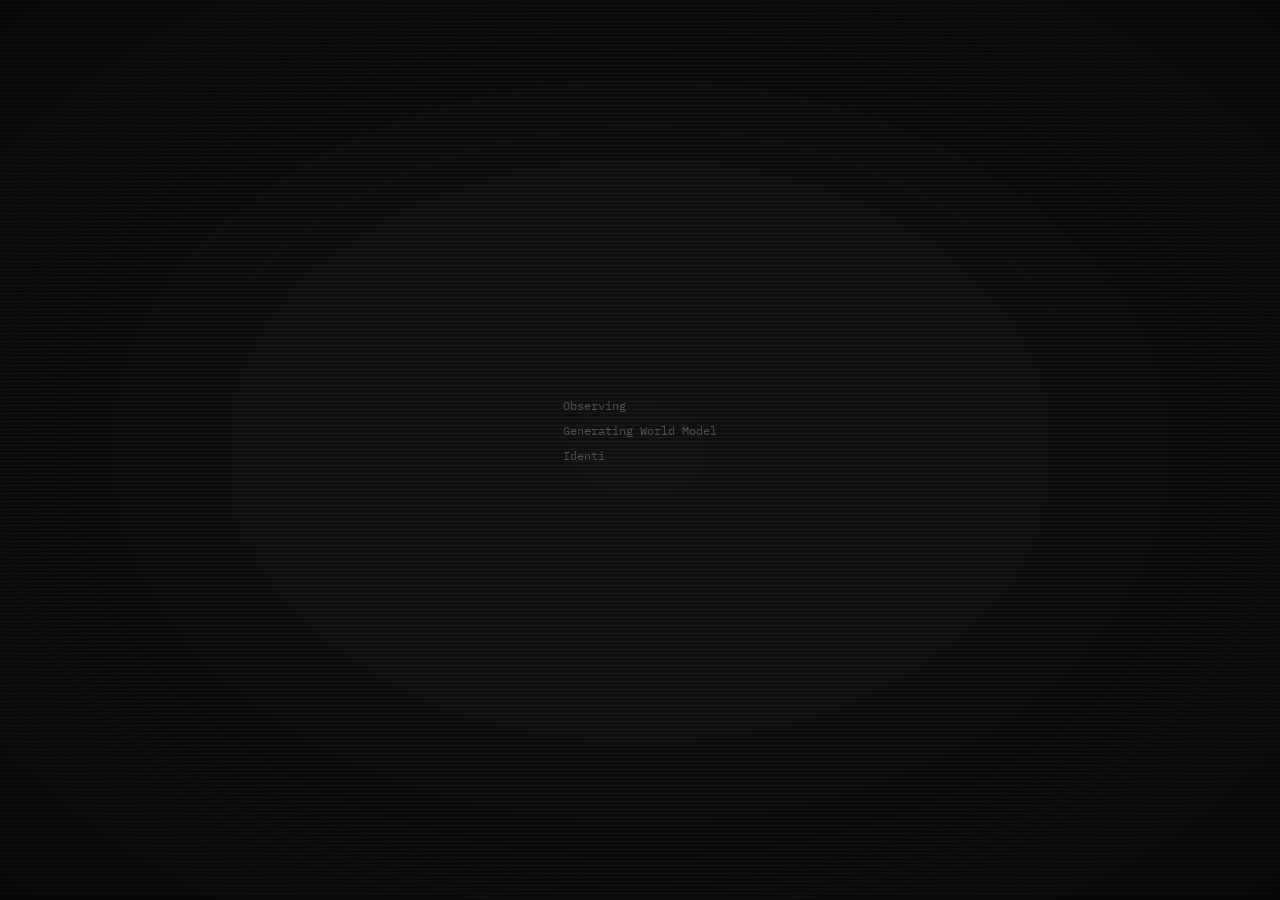
==== index.html @ 9c3170d8 "Reduce scanline brightness 15%→6%" ====
<!DOCTYPE html>
<html lang="en">
<head>
  <meta charset="UTF-8">
  <meta name="viewport" content="width=device-width, initial-scale=1.0">
  <title>Peter</title>
  <link rel="stylesheet" href="style.css?v=62">
</head>
<body>

  <div style="position:fixed;top:-2px;left:-2px;width:calc(100% + 4px);height:calc(100% + 4px);pointer-events:none;z-index:300;background:radial-gradient(ellipse at center,rgba(255,255,255,0.006) 0%,transparent 40%,rgba(0,0,0,0.60) 100%);"></div>
  <div style="position:fixed;top:0;left:0;width:100%;height:100%;pointer-events:none;z-index:250;animation:scanline-flicker 0.1s infinite;background:repeating-linear-gradient(0deg,transparent,transparent 2px,rgba(255,255,255,0.06) 2px,transparent 4px);"></div>
  <canvas id="particles"></canvas>

  <div id="boot" class="boot">
    <div class="boot-lines">
      <p id="b0"></p>
      <p id="b1"></p>
      <p id="b2"></p>
      <p id="b3"></p>
      <p id="b4"></p>
    </div>
  </div>

  <main id="site" class="site-hidden">
    <nav>
      <div class="nav-left">
        <a href="/" class="reveal-type" data-reveal="0">home</a>
        <a href="/about" class="reveal-type" data-reveal="1">about</a>
        <a href="/writing" class="reveal-type" data-reveal="2">writing</a>
      </div>
      <div class="nav-right">
        <a href="https://x.com/AlectryonTech" target="_blank" rel="noopener" aria-label="X" class="social-icon reveal-type" data-reveal="3">
          <svg width="14" height="14" viewBox="0 0 24 24" fill="currentColor"><path d="M18.244 2.25h3.308l-7.227 8.26 8.502 11.24H16.17l-5.214-6.817L4.99 21.75H1.68l7.73-8.835L1.254 2.25H8.08l4.713 6.231zm-1.161 17.52h1.833L7.084 4.126H5.117z"/></svg>
        </a>
        <a href="https://www.linkedin.com/in/peter-devlin/" target="_blank" rel="noopener" aria-label="LinkedIn" class="social-icon reveal-type" data-reveal="4">
          <svg width="14" height="14" viewBox="0 0 24 24" fill="currentColor"><path d="M20.447 20.452h-3.554v-5.569c0-1.328-.027-3.037-1.852-3.037-1.853 0-2.136 1.445-2.136 2.939v5.667H9.351V9h3.414v1.561h.046c.477-.9 1.637-1.85 3.37-1.85 3.601 0 4.267 2.37 4.267 5.455v6.286zM5.337 7.433a2.062 2.062 0 01-2.063-2.065 2.064 2.064 0 112.063 2.065zm1.782 13.019H3.555V9h3.564v11.452zM22.225 0H1.771C.792 0 0 .774 0 1.729v20.542C0 23.227.792 24 1.771 24h20.451C23.2 24 24 23.227 24 22.271V1.729C24 .774 23.2 0 22.222 0h.003z"/></svg>
        </a>
      </div>
    </nav>

    <section class="home">
      <h1 class="reveal-type" data-reveal="5"><span class="greeting">hey, i'm </span><span class="emphasis">Peter<span class="emphasis-tooltip">and on this rock I will build My church</span></span></h1>
      <div class="intro" data-reveal-group="7">
        <p class="reveal-type" data-reveal="6">investor at <a href="https://www.hummingbird.vc/" target="_blank" rel="noopener" class="inline-link">hummingbird</a></p>
        <p class="reveal-type" data-reveal="7">interested in <span class="emphasis">chips<span class="emphasis-tooltip">from traditional asics all the way to photonics and organoids</span></span>, <span class="emphasis">space<span class="emphasis-tooltip">per aspera ad astra</span></span>, <span class="emphasis">robotics<span class="emphasis-tooltip">we've come a long way since čapek</span></span>, <span class="emphasis">neurotech<span class="emphasis-tooltip">from healthtech to uploading</span></span>, <span class="emphasis">energy<span class="emphasis-tooltip">the primary ingredient for a society of abundance</span></span>, <span class="emphasis">foundational ai research<span class="emphasis-tooltip">truly our generation's industrial revolution</span></span>, <span class="emphasis">manufacturing<span class="emphasis-tooltip">... but don't forget the og one</span></span>, <span class="emphasis">world models<span class="emphasis-tooltip">in many ways the glue that ties everything together</span></span>, <span class="emphasis">climate<span class="emphasis-tooltip">just because it is temporarily unpopular does not mean it is not any less valuable, just underpriced :)</span></span>, <span class="emphasis">ai agents<span class="emphasis-tooltip">i suspect human level intelligence might not have been evolutionarily advantageous without also having opposable thumbs to use tools</span></span>, <span class="emphasis">"dynamism"<span class="emphasis-tooltip">a new golden age is within reach</span></span>, <span class="emphasis">ai safety<span class="emphasis-tooltip">my p(doom) is low and i reject the pascal's wager framing but nonetheless it is an extremely valuable endeavor to best make sure the future stays as closely aligned with humanity as possible... also it would be helpful if ai followed my prompts and didn't hallucinate lol</span></span>, and everything <span class="emphasis">sci-fi<span class="emphasis-tooltip">asimov is my favorite</span></span></p>
        <p class="reveal-type" data-reveal="8">but above all, the <span class="emphasis">out of distribution founders<span class="emphasis-tooltip">no two diverge in the same way, each form of uniqueness is itself unique</span></span> who relentlessly pursue these or create <span class="emphasis">new categories<span class="emphasis-tooltip">drawn from the primordial soup of creativity</span></span> that aren't yet well-defined</p>
        <p class="reveal-type" data-reveal="9">based out of <a href="https://www.youtube.com/watch?v=EfK-WX2pa8c&list=RDEfK-WX2pa8c&start_radio=1" target="_blank" rel="noopener" class="inline-link">london</a> but often travel to find <span class="emphasis">special people<span class="emphasis-tooltip">'i know it when i see it' - potter stewart</span></span></p>
      </div>
    </section>

    <footer></footer>
  </main>

  <script src="effects.js"></script>
  <script>
    // Boot sequence — home only
    const boot = document.getElementById('boot');
    const site = document.getElementById('site');

    const lines = [
      { id: 'b0', text: 'Observing',                  delay: 0 },
      { id: 'b1', text: 'Generating World Model',    delay: 500 },
      { id: 'b2', text: 'Identifying Anomalies',     delay: 1100 },
      { id: 'b3', text: 'Recalibrating\u2026',       delay: 1700 },
      { id: 'b4', text: 'Recalibrating\u2026',       delay: 2200 },
    ];

    function showSite() {
      boot.classList.add('boot-done');
      setTimeout(() => {
        boot.style.display = 'none';
        site.classList.remove('site-hidden');
        initReveal();
        initEffects(); initTooltips();
      }, 600);
    }

    const cameFromInternal = document.referrer.includes('peter-devlin.github.io');

    if (cameFromInternal) {
      boot.style.display = 'none';
      site.classList.remove('site-hidden');
      initReveal();
      initEffects(); initTooltips();
    } else {
      lines.forEach(({ id, text, delay }) => {
        setTimeout(() => {
          const el = document.getElementById(id);
          let i = 0;
          const type = setInterval(() => {
            el.textContent = text.slice(0, i + 1);
            i++;
            if (i >= text.length) clearInterval(type);
          }, 30);
        }, delay);
      });
      setTimeout(showSite, 3200);
    }
  </script>

</body>
</html>
<!-- deploy 1774365105 -->
<!-- force-deploy-1774369095 -->
---- style.css ----
@import url('https://fonts.googleapis.com/css2?family=IBM+Plex+Mono:wght@300;400;500&display=swap');

*, *::before, *::after { margin: 0; padding: 0; box-sizing: border-box; }

:root {
  --bg: #0e0e10;
  --text: #6e756e;
  --text-secondary: #485048;
  --text-bright: #b0b8b0;
  --border: #1a1e1a;
  --font: 'IBM Plex Mono', 'SF Mono', monospace;
}

html { scroll-behavior: smooth; }

body {
  font-family: var(--font);
  background: var(--bg);
  color: var(--text);
  font-size: 14px;
  line-height: 1.8;
  -webkit-font-smoothing: antialiased;
  overflow-x: hidden;
}

main {
  max-width: 720px;
  margin: 0 auto;
  padding: 0 2rem;
  position: relative;
  z-index: 2;
}

/* ── Particles canvas ────────────────────────────── */
#particles {
  position: fixed;
  top: 0;
  left: 0;
  width: 100%;
  height: 100%;
  z-index: 1;
  pointer-events: none;
}

/* ── Nav ─────────────────────────────────────────── */
nav {
  position: fixed;
  top: 0;
  left: 0;
  width: 100%;
  padding: 1.2rem 4.5rem;
  display: flex;
  justify-content: space-between;
  align-items: center;
  z-index: 50;
  background: rgba(14, 14, 16, 0.5);
  backdrop-filter: blur(8px);
  -webkit-backdrop-filter: blur(8px);
}

.nav-left {
  display: flex;
  gap: 1.5rem;
}

.nav-left a {
  font-size: 0.8rem;
  color: #ff5555;
  text-decoration: underline;
  text-underline-offset: 4px;
  text-decoration-color: #2a2224;
  text-shadow: 0 0 10px rgba(192, 144, 144, 0.25);
  transition: color 0.3s, text-decoration-color 0.3s, text-shadow 0.3s;
}

.nav-left a:hover {
  color: #ff8888;
  text-decoration-color: #504045;
  text-shadow: 0 0 14px rgba(224, 160, 160, 0.5), 0 0 35px rgba(224, 160, 160, 0.2);
}

.nav-right {
  display: flex;
  gap: 1rem;
  align-items: center;
}

.social-icon {
  color: #ff5555;
  text-decoration: none;
  filter: drop-shadow(0 0 8px rgba(192, 144, 144, 0.25));
  transition: color 0.3s, filter 0.3s;
  display: flex;
  align-items: center;
}

.social-icon:hover {
  color: #ff8888;
  filter: drop-shadow(0 0 12px rgba(224, 160, 160, 0.5)) drop-shadow(0 0 30px rgba(224, 160, 160, 0.2));
}

/* ── Home ────────────────────────────────────────── */
.home {
  padding-top: 8rem;
  padding-bottom: 2rem;
}

.emphasis {
  color: #82aa82;
  text-shadow: 0 0 10px rgba(130, 170, 130, 0.25);
  transition: color 0.3s, text-shadow 0.3s;
}

.emphasis {
  position: relative;
  cursor: default;
  pointer-events: none;
}

.revealed .emphasis, .emphasis.revealed {
  pointer-events: auto;
}

.emphasis:hover {
  color: #a0d0a0;
  text-shadow: 0 0 14px rgba(130, 170, 130, 0.5), 0 0 35px rgba(130, 170, 130, 0.2);
}

.emphasis-tooltip {
  position: fixed;
  background: #161618;
  border: 1px solid #1e2e1e;
  color: #9888a8;
  font-size: 0.75rem;
  line-height: 1.5;
  padding: 0.6rem 0.9rem;
  border-radius: 4px;
  white-space: normal;
  width: max-content;
  max-width: 300px;
  pointer-events: none;
  opacity: 0;
  transition: opacity 0.15s ease;
  z-index: 200;
  font-style: italic;
}

.inline-link {
  color: #90a8d0;
  text-decoration: none;
  text-shadow: 0 0 10px rgba(144, 168, 208, 0.25);
  transition: color 0.3s, text-shadow 0.3s;
}

.inline-link:hover {
  color: #b0c8f0;
  text-shadow: 0 0 14px rgba(144, 168, 208, 0.5), 0 0 35px rgba(144, 168, 208, 0.2);
}

.intro {
  margin-top: 1.5rem;
}

.intro p {
  font-size: 1rem;
  font-weight: 300;
  color: var(--text);
  margin-bottom: 1em;
  line-height: 1.9;
}

/* ── About ───────────────────────────────────────── */
.about {
  padding-bottom: 6rem;
}

.about.has-top-pad {
  padding-top: 8rem;
}

h1 {
  font-size: 1.6rem;
  font-weight: 500;
  color: #82aa82;
  letter-spacing: -0.02em;
  margin-bottom: 2rem;
}

.greeting {
  color: var(--text);
  font-weight: 400;
  text-shadow: none;
}

.about-heading {
  margin-bottom: 0.5rem;
}

.bio {
  margin-bottom: 2rem;
}

.bio p {
  font-weight: 300;
  font-size: 1rem;
  color: var(--text);
  margin-bottom: 1em;
}


/* ── Writings ────────────────────────────────────── */
.writings {
  padding: 4rem 0 2rem;
  border-top: 1px solid var(--border);
}

h2 {
  font-size: 0.75rem;
  font-weight: 400;
  text-transform: uppercase;
  letter-spacing: 0.1em;
  color: var(--text-secondary);
  margin-bottom: 2rem;
}

.post {
  display: flex;
  justify-content: space-between;
  align-items: baseline;
  padding: 0.9rem 0;
  border-bottom: 1px solid var(--border);
  text-decoration: none;
  transition: opacity 0.2s;
}

.post:first-of-type {
  border-top: 1px solid var(--border);
}

.post:hover {
  opacity: 0.6;
}

.post-title {
  color: var(--text-bright);
  font-size: 0.88rem;
  font-weight: 400;
}

.post-date {
  color: var(--text-secondary);
  font-size: 0.75rem;
  flex-shrink: 0;
  margin-left: 2rem;
}

/* ── Footer ──────────────────────────────────────── */
footer {
  padding: 6rem 0 4rem;
}

footer p {
  font-size: 0.7rem;
  color: var(--text-secondary);
  opacity: 0.3;
  font-style: italic;
}

.cursor {
  animation: blink 1.2s step-end infinite;
}

@keyframes blink {
  0%, 100% { opacity: 1; }
  50% { opacity: 0; }
}

/* ── Fade in ─────────────────────────────────────── */
.fade-in {
  opacity: 0;
  transform: translateY(8px);
  transition: opacity 0.6s ease, transform 0.6s ease;
}

.fade-in.visible {
  opacity: 1;
  transform: translateY(0);
}

/* ── Links ───────────────────────────────────────── */
a {
  color: var(--text-bright);
  text-decoration: none;
  transition: color 0.2s;
}

a:hover {
  color: #c0d0c0;
}

::selection {
  background: rgba(128, 160, 128, 0.2);
  color: #fff;
}

/* ── Post page ───────────────────────────────────── */
.post-body {
  margin-top: 2rem;
}

.post-body p {
  font-weight: 300;
  font-size: 1rem;
  margin-bottom: 1.4em;
}

/* ── Boot sequence ────────────────────────────────── */
.boot {
  position: fixed;
  top: 0;
  left: 0;
  width: 100%;
  height: 100%;
  background: var(--bg);
  z-index: 200;
  display: flex;
  align-items: center;
  justify-content: center;
  transition: opacity 0.6s ease;
}

.boot-done {
  opacity: 0;
}

.boot-lines {
  max-width: 720px;
  padding: 0 2rem;
}

.boot-lines p {
  font-size: 0.78rem;
  color: var(--text-secondary);
  line-height: 2;
  min-height: 1.6em;
}

.boot-lines p:last-child {
  color: var(--text-bright);
}

.site-hidden {
  opacity: 0;
}

.site-hidden.site-hidden {
  animation: site-reveal 0.6s ease forwards;
  animation-play-state: paused;
}

main:not(.site-hidden) {
  opacity: 1;
}

/* ── Lain atmosphere ─────────────────────────────── */
.crt-vignette {
  position: fixed;
  top: -2px;
  left: -2px;
  width: calc(100% + 4px);
  height: calc(100% + 4px);
  pointer-events: none;
  z-index: 300;
  background: radial-gradient(ellipse at center, rgba(255, 255, 255, 0.015) 0%, transparent 40%, rgba(0, 0, 0, 0.6) 100%);
}

.crt-scanlines {
  position: fixed;
  top: 0;
  left: 0;
  width: 100%;
  height: 100%;
  pointer-events: none;
  z-index: 100;
  background: repeating-linear-gradient(
    0deg,
    transparent,
    transparent 2px,
    rgba(255, 255, 255, 0.02) 2px,
    transparent 4px
  );
}

/* ── Typing cursor ───────────────────────────────── */
.typing-cursor {
  display: inline-block;
  width: 0.5em;
  height: 1em;
  background: #6e756e;
  vertical-align: text-bottom;
  margin-left: 1px;
  animation: cursor-blink 0.6s step-end infinite;
}

@keyframes cursor-blink {
  0%, 100% { opacity: 1; }
  50% { opacity: 0; }
}

/* ── Page reveal ─────────────────────────────────── */
.reveal-type, .reveal-fade {
  opacity: 0;
}

.reveal-type.revealed {
  opacity: 1;
}

.reveal-fade {
  transform: translateY(4px);
  transition: opacity 0.4s ease, transform 0.4s ease;
}

.reveal-fade.revealed {
  opacity: 1;
  transform: translateY(0);
}

/* ── Scanline flicker ─────────────────────────────── */
@keyframes scanline-flicker {
  0% { opacity: 1; }
  50% { opacity: 0.96; }
  100% { opacity: 1; }
}

/* ── CRT flicker ─────────────────────────────────── */
main {
  animation: crt-flicker 6s ease-in-out infinite;
}

@keyframes crt-flicker {
  0%, 92%, 100% { opacity: 1; }
  93% { opacity: 0.92; }
  94% { opacity: 1; }
  95% { opacity: 0.94; }
  96% { opacity: 1; }
  97% { opacity: 0.96; }
}

/* ── Responsive ──────────────────────────────────── */
@media (max-width: 600px) {
  main { padding: 0 1.5rem; }
  nav { padding: 1.5rem 2rem; }
  h1 { font-size: 1.3rem; }
  .post { flex-direction: column; gap: 0.15rem; }
  .post-date { margin-left: 0; }
}
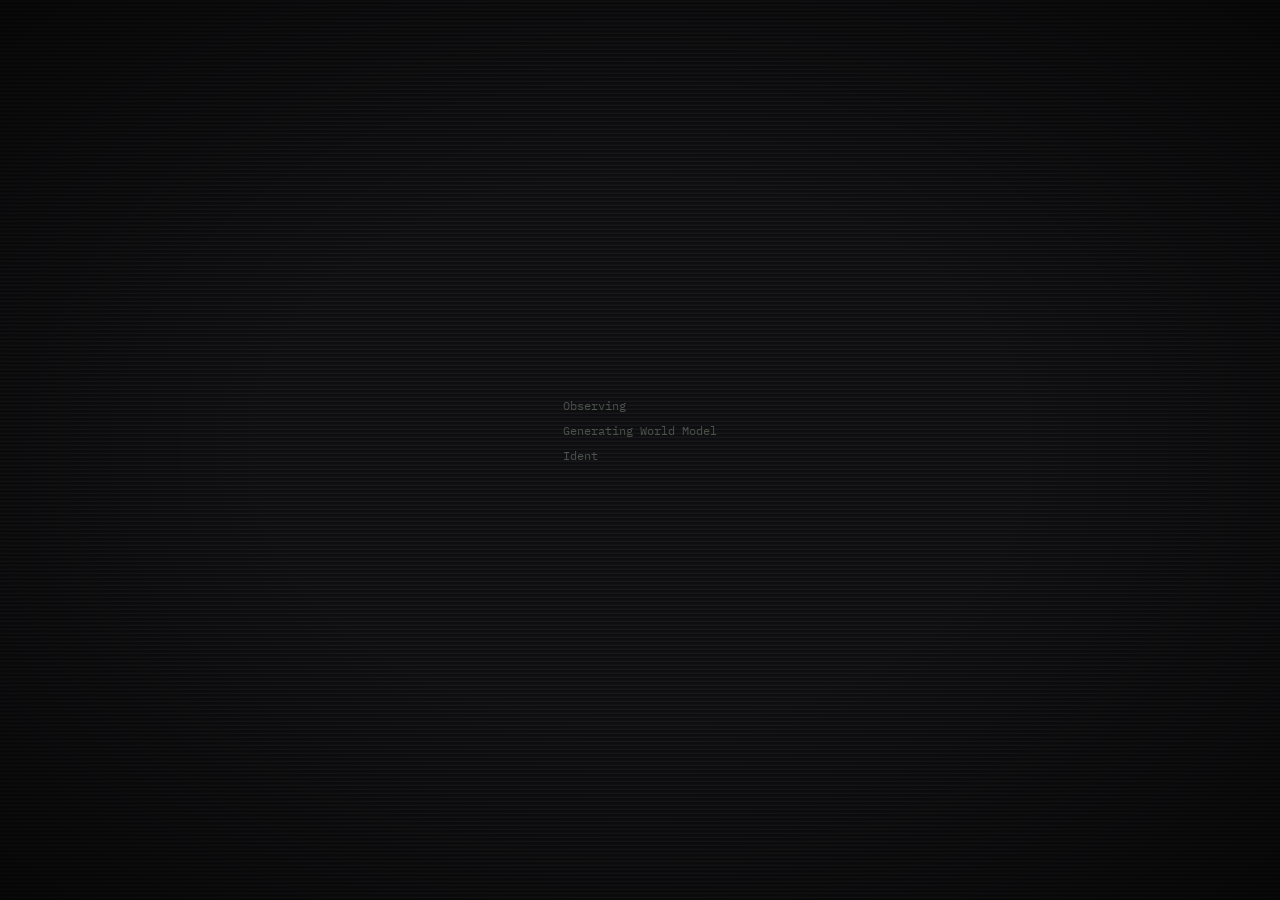
==== commit 687f7106: "Remove center brightness entirely" ====
--- a/index.html
+++ b/index.html
@@ -4,11 +4,11 @@
   <meta charset="UTF-8">
   <meta name="viewport" content="width=device-width, initial-scale=1.0">
   <title>Peter</title>
-  <link rel="stylesheet" href="style.css?v=62">
+  <link rel="stylesheet" href="style.css?v=63">
 </head>
 <body>
 
-  <div style="position:fixed;top:-2px;left:-2px;width:calc(100% + 4px);height:calc(100% + 4px);pointer-events:none;z-index:300;background:radial-gradient(ellipse at center,rgba(255,255,255,0.006) 0%,transparent 40%,rgba(0,0,0,0.60) 100%);"></div>
+  <div style="position:fixed;top:-2px;left:-2px;width:calc(100% + 4px);height:calc(100% + 4px);pointer-events:none;z-index:300;background:radial-gradient(ellipse at center,rgba(255,255,255,0.0) 0%,transparent 40%,rgba(0,0,0,0.60) 100%);"></div>
   <div style="position:fixed;top:0;left:0;width:100%;height:100%;pointer-events:none;z-index:250;animation:scanline-flicker 0.1s infinite;background:repeating-linear-gradient(0deg,transparent,transparent 2px,rgba(255,255,255,0.06) 2px,transparent 4px);"></div>
   <canvas id="particles"></canvas>
 
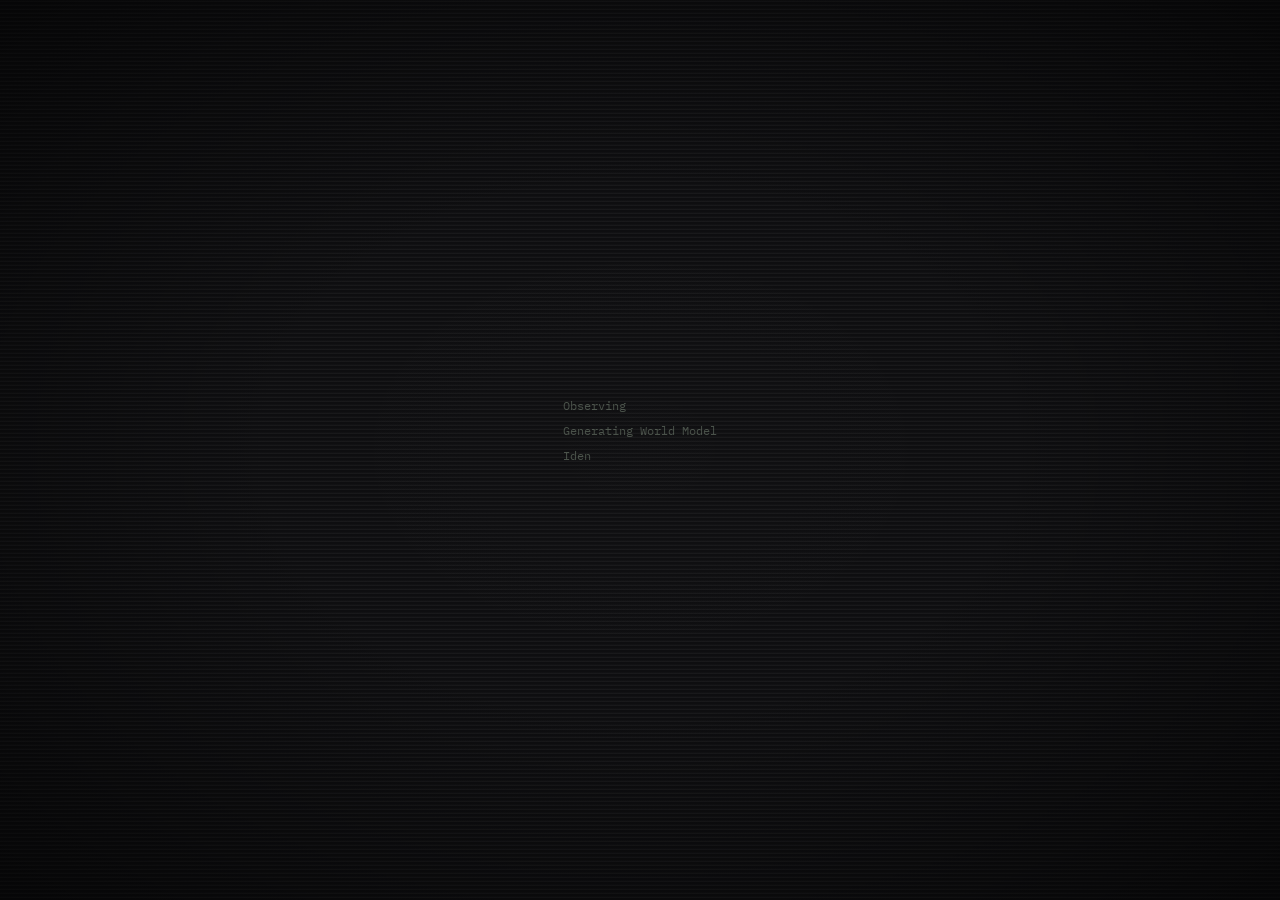
==== commit 94785fe2: "Center brightness 0.008" ====
--- a/index.html
+++ b/index.html
@@ -4,11 +4,11 @@
   <meta charset="UTF-8">
   <meta name="viewport" content="width=device-width, initial-scale=1.0">
   <title>Peter</title>
-  <link rel="stylesheet" href="style.css?v=63">
+  <link rel="stylesheet" href="style.css?v=64">
 </head>
 <body>
 
-  <div style="position:fixed;top:-2px;left:-2px;width:calc(100% + 4px);height:calc(100% + 4px);pointer-events:none;z-index:300;background:radial-gradient(ellipse at center,rgba(255,255,255,0.0) 0%,transparent 40%,rgba(0,0,0,0.60) 100%);"></div>
+  <div style="position:fixed;top:-2px;left:-2px;width:calc(100% + 4px);height:calc(100% + 4px);pointer-events:none;z-index:300;background:radial-gradient(ellipse at center,rgba(255,255,255,0.008) 0%,transparent 40%,rgba(0,0,0,0.60) 100%);"></div>
   <div style="position:fixed;top:0;left:0;width:100%;height:100%;pointer-events:none;z-index:250;animation:scanline-flicker 0.1s infinite;background:repeating-linear-gradient(0deg,transparent,transparent 2px,rgba(255,255,255,0.06) 2px,transparent 4px);"></div>
   <canvas id="particles"></canvas>
 
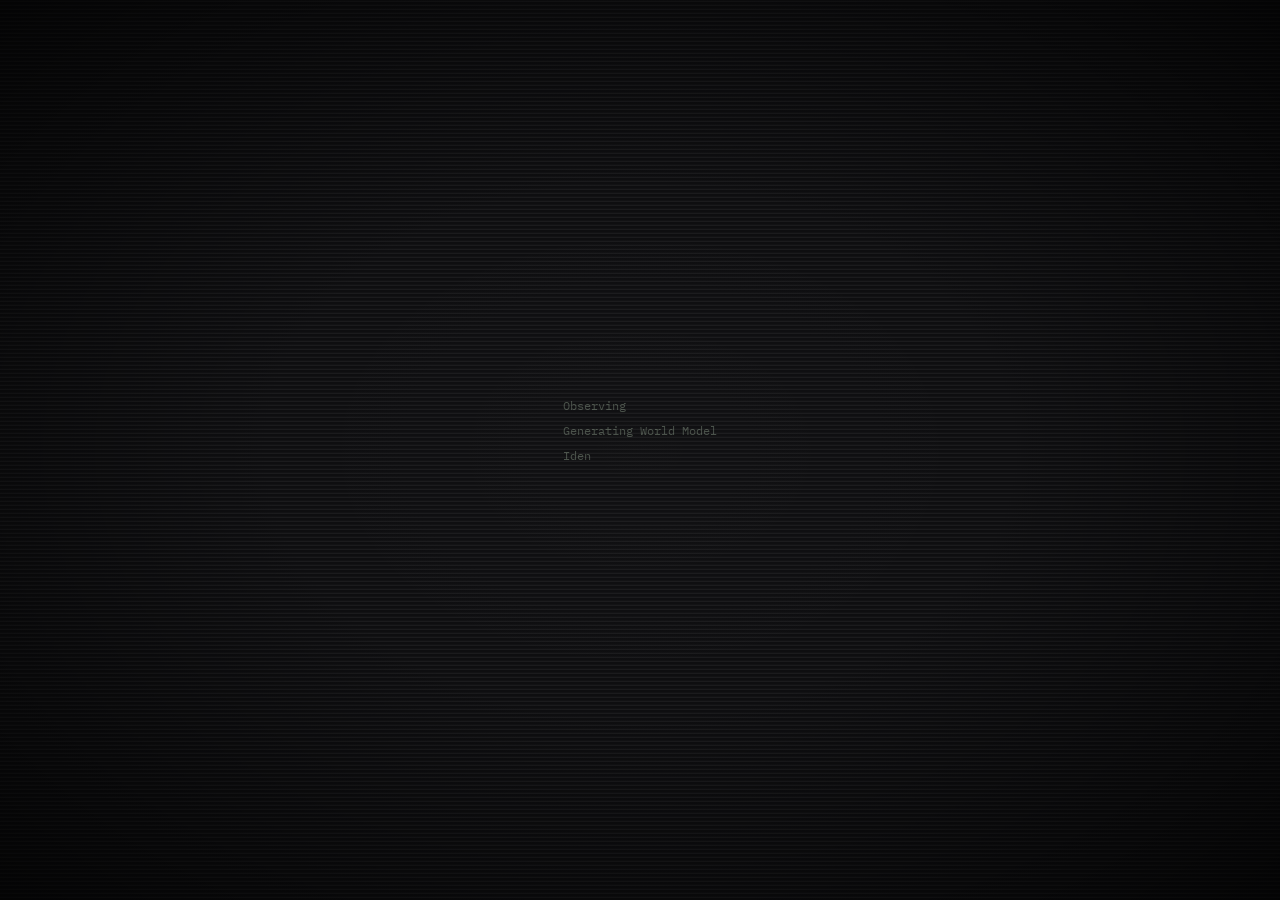
==== commit 2d47aefe: "CRT +25%: glow 0.01, vignette 0.75, scanlines 0.075" ====
--- a/index.html
+++ b/index.html
@@ -4,12 +4,12 @@
   <meta charset="UTF-8">
   <meta name="viewport" content="width=device-width, initial-scale=1.0">
   <title>Peter</title>
-  <link rel="stylesheet" href="style.css?v=64">
+  <link rel="stylesheet" href="style.css?v=65">
 </head>
 <body>
 
-  <div style="position:fixed;top:-2px;left:-2px;width:calc(100% + 4px);height:calc(100% + 4px);pointer-events:none;z-index:300;background:radial-gradient(ellipse at center,rgba(255,255,255,0.008) 0%,transparent 40%,rgba(0,0,0,0.60) 100%);"></div>
-  <div style="position:fixed;top:0;left:0;width:100%;height:100%;pointer-events:none;z-index:250;animation:scanline-flicker 0.1s infinite;background:repeating-linear-gradient(0deg,transparent,transparent 2px,rgba(255,255,255,0.06) 2px,transparent 4px);"></div>
+  <div style="position:fixed;top:-2px;left:-2px;width:calc(100% + 4px);height:calc(100% + 4px);pointer-events:none;z-index:300;background:radial-gradient(ellipse at center,rgba(255,255,255,0.01) 0%,transparent 40%,rgba(0,0,0,0.75) 100%);"></div>
+  <div style="position:fixed;top:0;left:0;width:100%;height:100%;pointer-events:none;z-index:250;animation:scanline-flicker 0.1s infinite;background:repeating-linear-gradient(0deg,transparent,transparent 2px,rgba(255,255,255,0.075) 2px,transparent 4px);"></div>
   <canvas id="particles"></canvas>
 
   <div id="boot" class="boot">
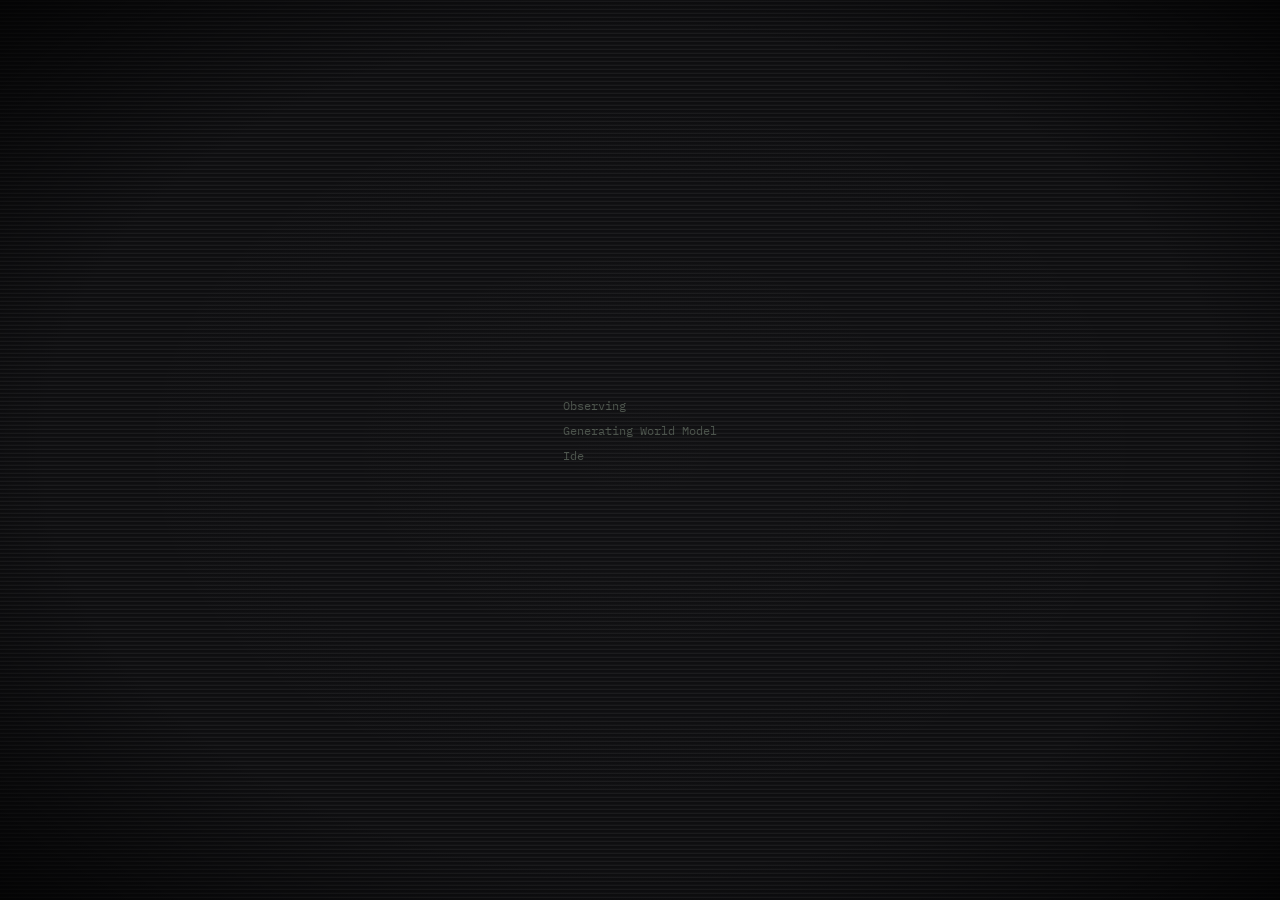
==== commit 444f4427: "Vignette decays faster from edges (transparent until 65%)" ====
--- a/index.html
+++ b/index.html
@@ -4,11 +4,11 @@
   <meta charset="UTF-8">
   <meta name="viewport" content="width=device-width, initial-scale=1.0">
   <title>Peter</title>
-  <link rel="stylesheet" href="style.css?v=65">
+  <link rel="stylesheet" href="style.css?v=66">
 </head>
 <body>
 
-  <div style="position:fixed;top:-2px;left:-2px;width:calc(100% + 4px);height:calc(100% + 4px);pointer-events:none;z-index:300;background:radial-gradient(ellipse at center,rgba(255,255,255,0.01) 0%,transparent 40%,rgba(0,0,0,0.75) 100%);"></div>
+  <div style="position:fixed;top:-2px;left:-2px;width:calc(100% + 4px);height:calc(100% + 4px);pointer-events:none;z-index:300;background:radial-gradient(ellipse at center,rgba(255,255,255,0.01) 0%,transparent 65%,rgba(0,0,0,0.75) 100%);"></div>
   <div style="position:fixed;top:0;left:0;width:100%;height:100%;pointer-events:none;z-index:250;animation:scanline-flicker 0.1s infinite;background:repeating-linear-gradient(0deg,transparent,transparent 2px,rgba(255,255,255,0.075) 2px,transparent 4px);"></div>
   <canvas id="particles"></canvas>
 
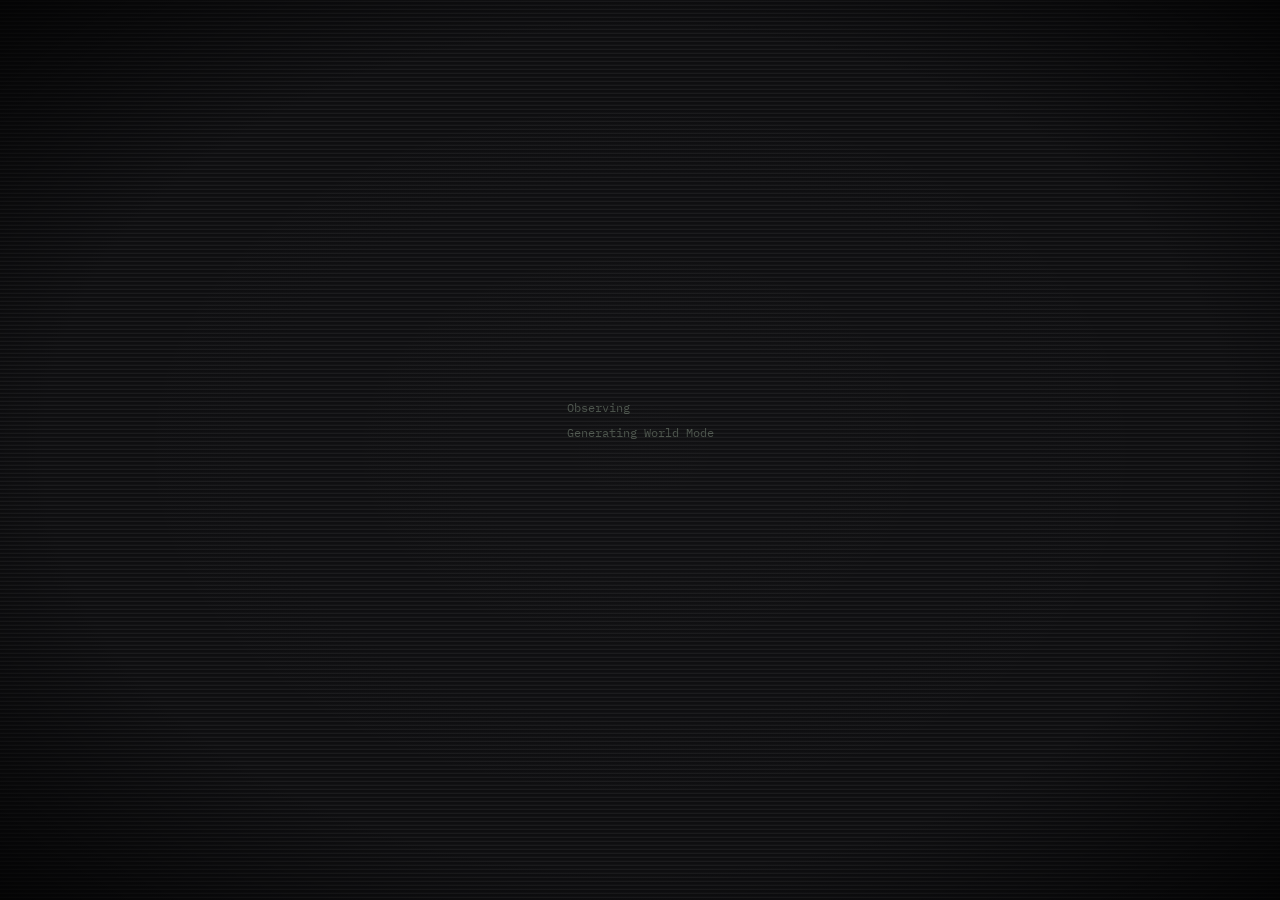
==== commit 9c903967: "Cache animations so they only play once per session Boot sequence and text reveal skip on revisit wi" ====
--- a/index.html
+++ b/index.html
@@ -4,7 +4,7 @@
   <meta charset="UTF-8">
   <meta name="viewport" content="width=device-width, initial-scale=1.0">
   <title>Peter</title>
-  <link rel="stylesheet" href="style.css?v=66">
+  <link rel="stylesheet" href="style.css?v=68">
 </head>
 <body>
 
@@ -76,9 +76,10 @@
       }, 600);
     }
 
-    const cameFromInternal = document.referrer.includes('peter-devlin.github.io');
+    const seenBoot = sessionStorage.getItem('bootSeen');
+    const cameFromInternal = document.referrer.includes('peter-devlin.github.io') || document.referrer.includes('peter-devlin.com');
 
-    if (cameFromInternal) {
+    if (seenBoot || cameFromInternal) {
       boot.style.display = 'none';
       site.classList.remove('site-hidden');
       initReveal();
@@ -95,7 +96,7 @@
           }, 30);
         }, delay);
       });
-      setTimeout(showSite, 3200);
+      setTimeout(() => { sessionStorage.setItem('bootSeen', '1'); showSite(); }, 3200);
     }
   </script>
 
--- a/style.css
+++ b/style.css
@@ -11,7 +11,7 @@
   --font: 'IBM Plex Mono', 'SF Mono', monospace;
 }
 
-html { scroll-behavior: smooth; }
+html { scroll-behavior: smooth; background: #0e0e10; }
 
 body {
   font-family: var(--font);
